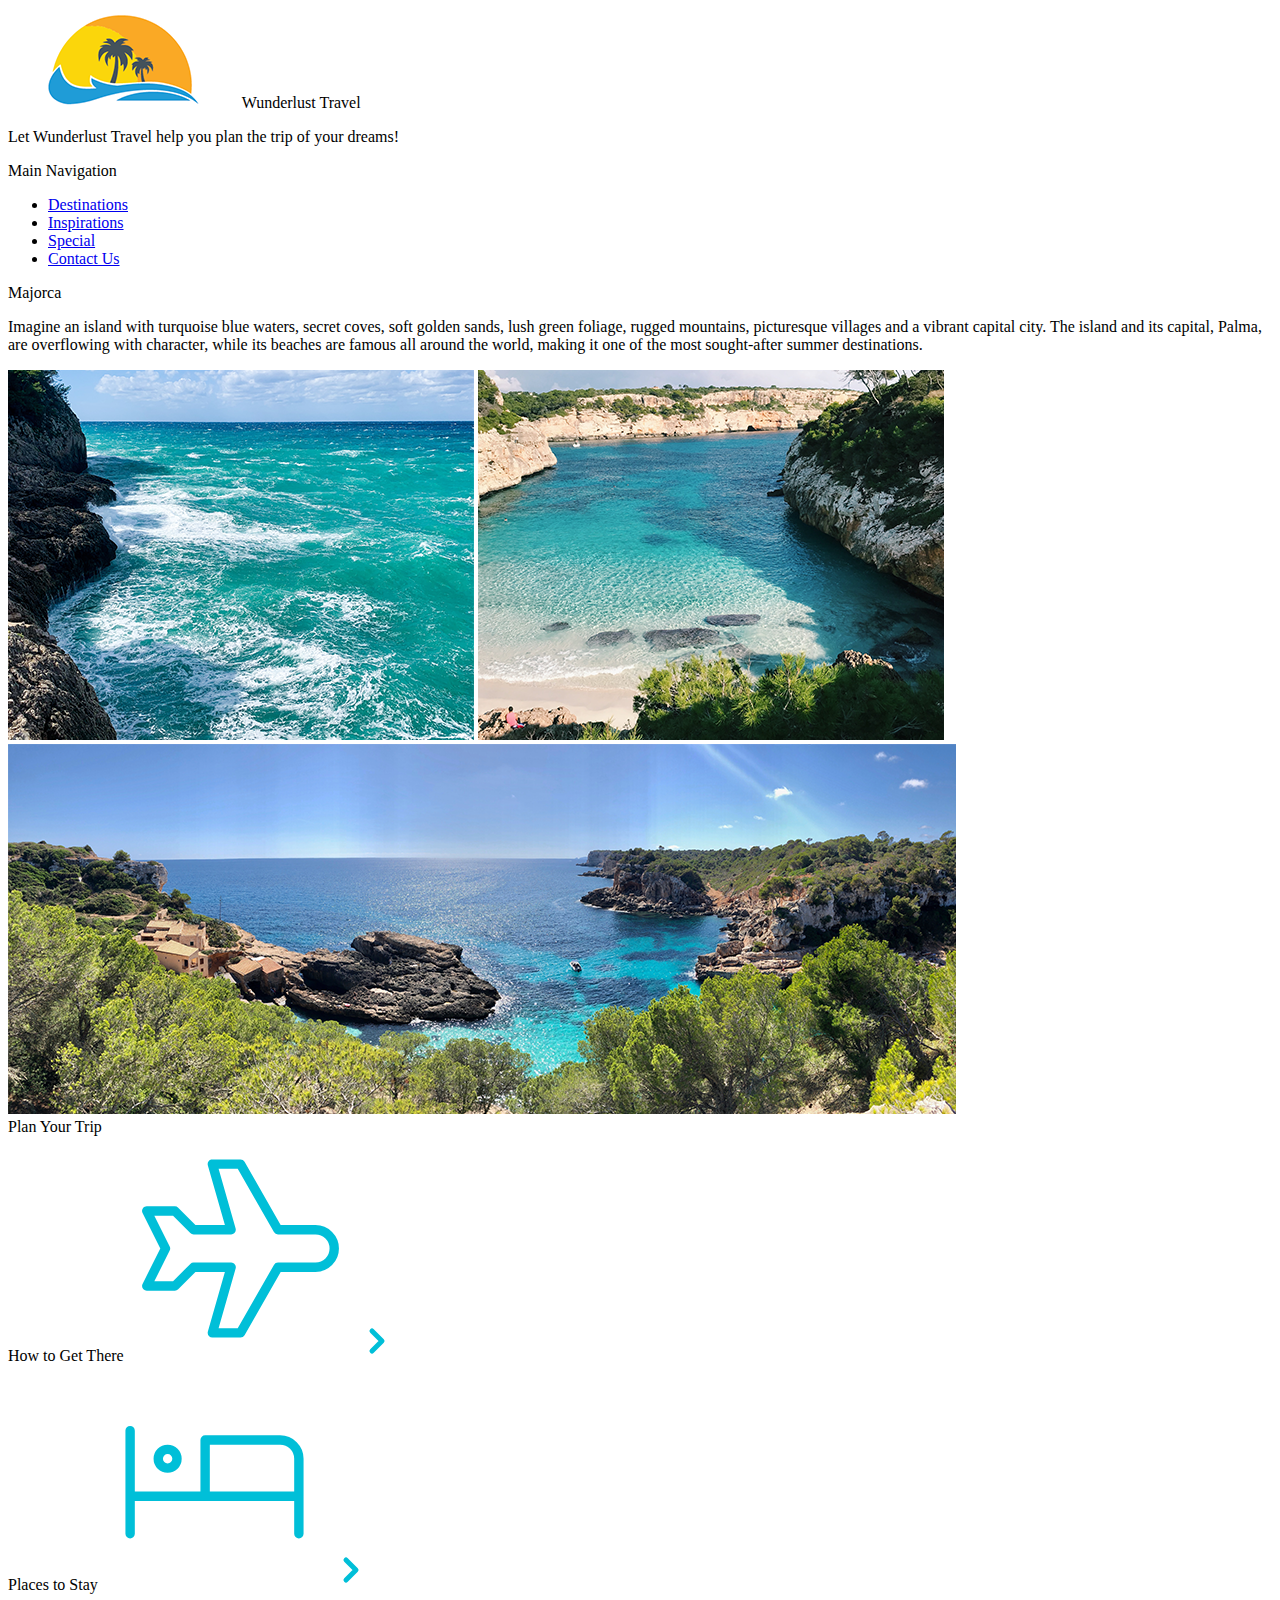
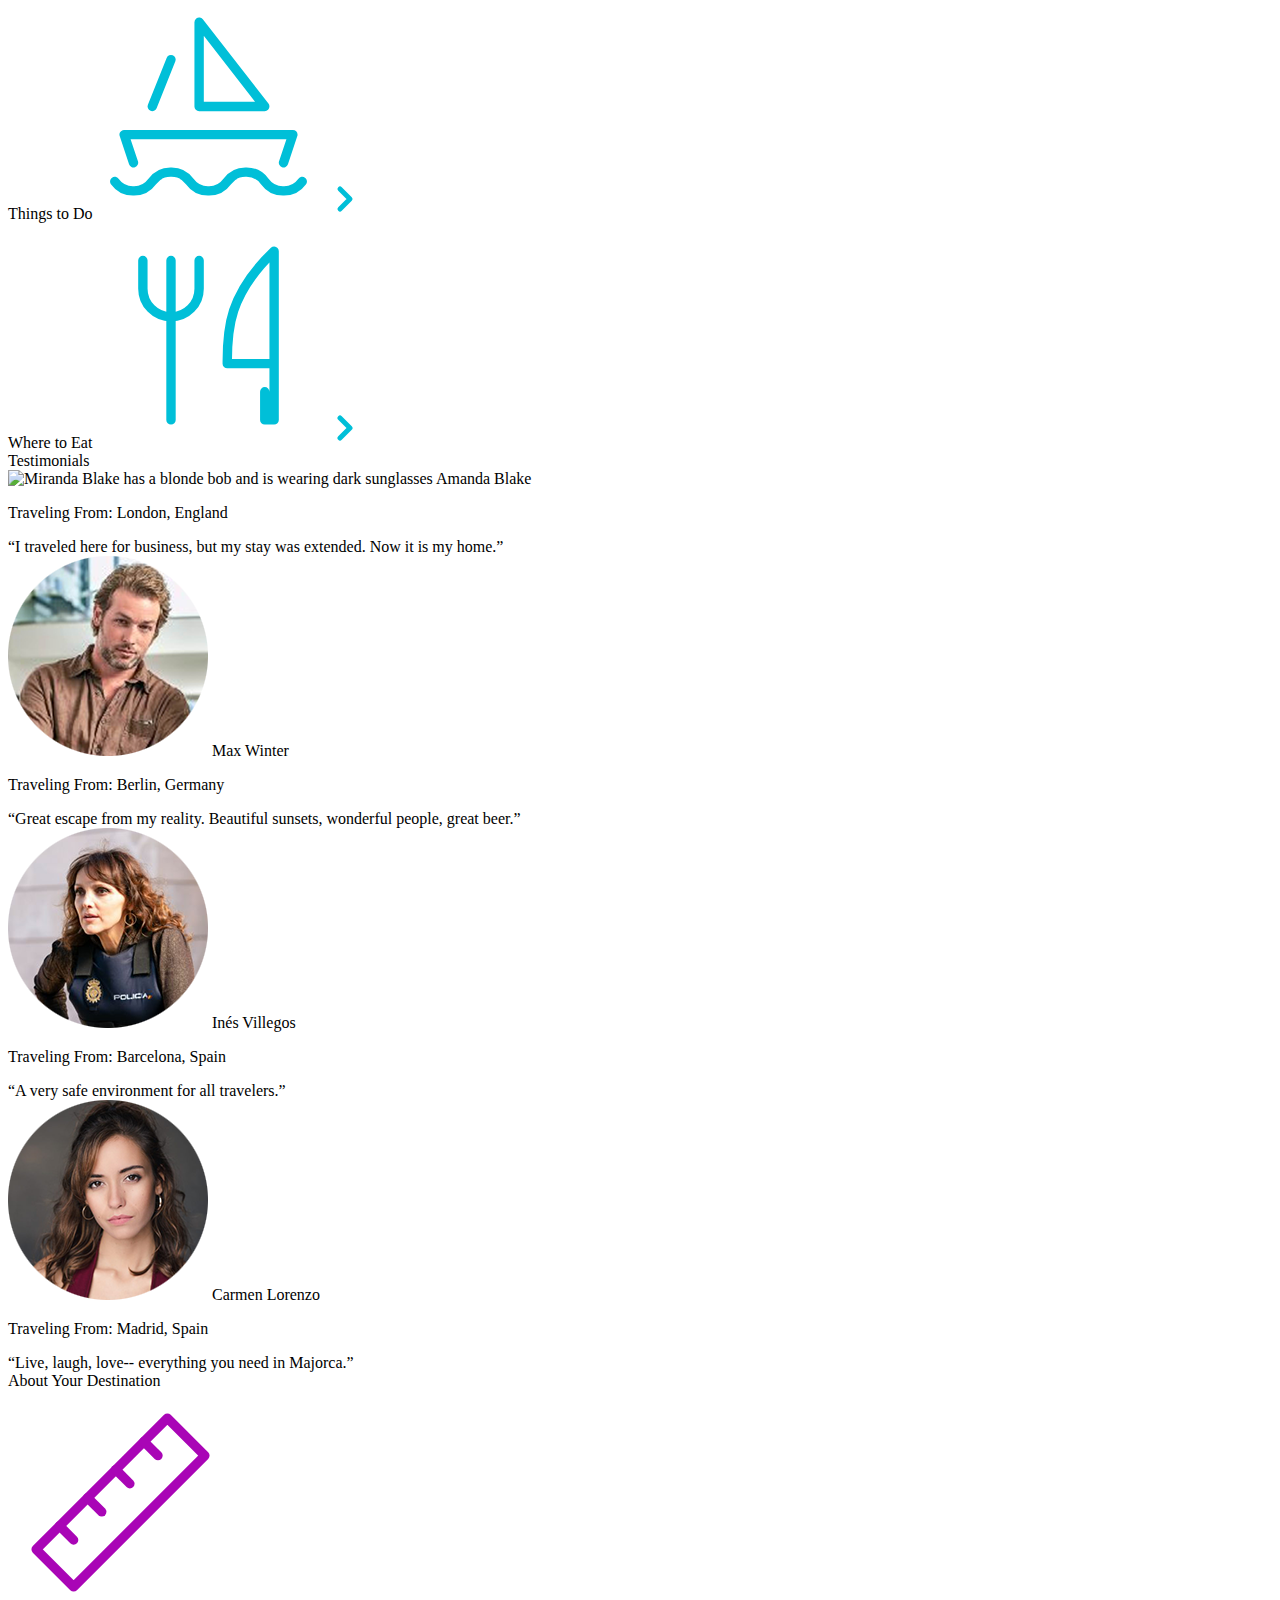
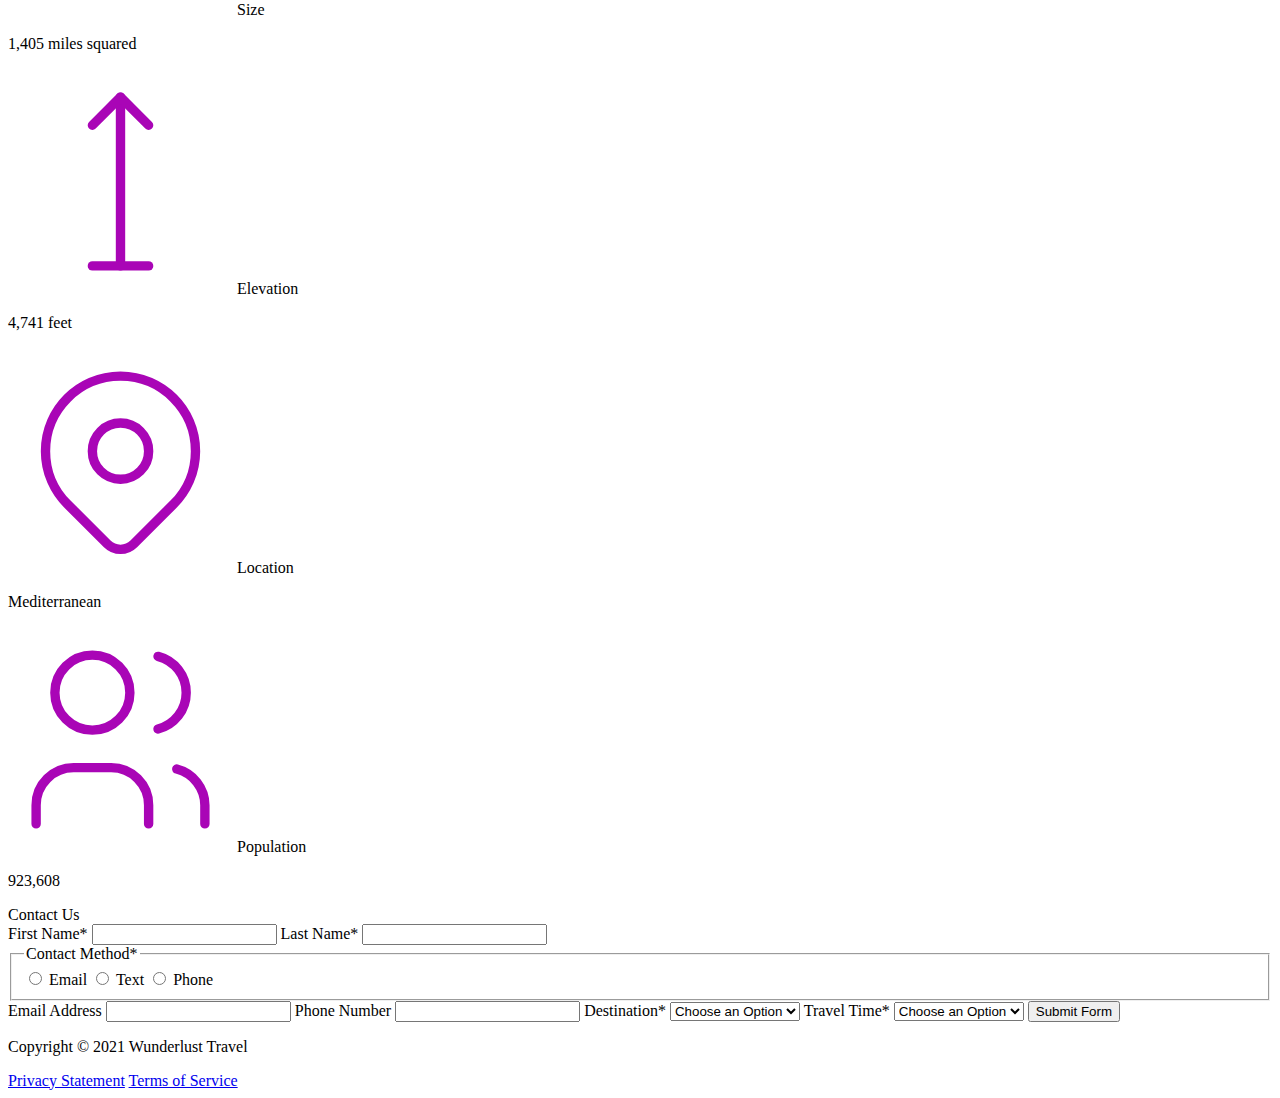
==== majorca-1.html @ b9d6cc97 "added majorca-1 html" ====
<!DOCTYPE html>
<html lang="en">
    <head>
<!--         Add all required tags in the head here - meta tags for SEO, responsiveness, and with info about the page, etc., in addition to tags to create a card on Twitter with a large image and open graph tags to allow for sharing on other social media sites -->
    </head>
    <body>
<!--         Reveiew the document and add the proper tags to all of the headings  throughout. Use the outline feature in the validator to ensure that these have been added correctly. See the image of the correct outline as a reference if you have questions 

Also review the alt text on all of the images to ensure that it is descriptive and appropriate-->
        <header>
            <img src="images/logo.png" alt="The Wunderlust logo shows blue waves and the outline of two palm trees against an orange sun">
            Wunderlust Travel
            <p>Let Wunderlust Travel help you plan the trip of your dreams!</p>
            <nav>
                Main Navigation
                <ul>
                    <li><a href="#">Destinations</a></li>
                    <li><a href="#">Inspirations</a></li>
                    <li><a href="#">Special</a></li>
                    <li><a href="#">Contact Us</a></li>
                </ul>
            </nav>
        </header>
        <main>
            <article>  
                Majorca
                <p>Imagine an island with turquoise blue waters, secret coves, soft golden sands, lush green foliage, rugged mountains, picturesque villages and a vibrant capital city. The island and its capital, Palma, are overflowing with character, while its beaches are famous all around the world, making it one of the most sought-after summer destinations.</p>
                <img src="images/majorca-waves.png" alt="Turquoise blue waters with white wave caps crashing against a rock cliff">
                <img src="images/majorca-beach.png" alt="beach">
                <img src="images/majorca-cove.png" alt="Deep blue water leading to the horizon with the island and trees in the foreground">
                <section>
                    Plan Your Trip
                    <section>
                        How to Get There
                        <svg xmlns="http://www.w3.org/2000/svg" class="icon icon-tabler icon-tabler-plane" width="225" height="225" viewBox="0 0 24 24" stroke-width="1" stroke="#00bfd8" fill="none" stroke-linecap="round" stroke-linejoin="round"> <path stroke="none" d="M0 0h24v24H0z" fill="none"/> <path d="M16 10h4a2 2 0 0 1 0 4h-4l-4 7h-3l2 -7h-4l-2 2h-3l2 -4l-2 -4h3l2 2h4l-2 -7h3z" /></svg>
                        <a href="#" title="Search for flights">
                            <svg xmlns="http://www.w3.org/2000/svg" class="icon icon-tabler icon-tabler-chevron-right" width="40" height="40" viewBox="0 0 24 24" stroke-width="3" stroke="#00bfd8" fill="none" stroke-linecap="round" stroke-linejoin="round"><path stroke="none" d="M0 0h24v24H0z" fill="none"/><polyline points="9 6 15 12 9 18" /></svg>
                        </a>
                    </section>      
                    <section>
                        Places to Stay
                        <svg xmlns="http://www.w3.org/2000/svg" class="icon icon-tabler icon-tabler-bed" width="225" height="225" viewBox="0 0 24 24" stroke-width="1" stroke="#00bfd8" fill="none" stroke-linecap="round" stroke-linejoin="round"><path stroke="none" d="M0 0h24v24H0z" fill="none"/><path d="M3 7v11m0 -4h18m0 4v-8a2 2 0 0 0 -2 -2h-8v6" /><circle cx="7" cy="10" r="1" /></svg>
                        <a href="#" title="Search for hotels">
                            <svg xmlns="http://www.w3.org/2000/svg" class="icon icon-tabler icon-tabler-chevron-right" width="40" height="40" viewBox="0 0 24 24" stroke-width="3" stroke="#00bfd8" fill="none" stroke-linecap="round" stroke-linejoin="round"><path stroke="none" d="M0 0h24v24H0z" fill="none"/><polyline points="9 6 15 12 9 18" /></svg> 
                        </a>
                    </section>
                    <section>
                        Things to Do
                        <svg xmlns="http://www.w3.org/2000/svg" class="icon icon-tabler icon-tabler-sailboat" width="225" height="225" viewBox="0 0 24 24" stroke-width="1" stroke="#00bfd8" fill="none" stroke-linecap="round" stroke-linejoin="round"><path stroke="none" d="M0 0h24v24H0z" fill="none"/><path d="M2 20a2.4 2.4 0 0 0 2 1a2.4 2.4 0 0 0 2 -1a2.4 2.4 0 0 1 2 -1a2.4 2.4 0 0 1 2 1a2.4 2.4 0 0 0 2 1a2.4 2.4 0 0 0 2 -1a2.4 2.4 0 0 1 2 -1a2.4 2.4 0 0 1 2 1a2.4 2.4 0 0 0 2 1a2.4 2.4 0 0 0 2 -1" /><path d="M4 18l-1 -3h18l-1 3" /><path d="M11 12h7l-7 -9v9" /><line x1="8" y1="7" x2="6" y2="12" /></svg>
                        <a href="#" title="Search for Activities">
                            <svg xmlns="http://www.w3.org/2000/svg" class="icon icon-tabler icon-tabler-chevron-right" width="40" height="40" viewBox="0 0 24 24" stroke-width="3" stroke="#00bfd8" fill="none" stroke-linecap="round" stroke-linejoin="round"><path stroke="none" d="M0 0h24v24H0z" fill="none"/><polyline points="9 6 15 12 9 18" /></svg> 
                        </a>                     
                    </section>    
                    <section>
                        Where to Eat
                        <svg xmlns="http://www.w3.org/2000/svg" class="icon icon-tabler icon-tabler-tools-kitchen-2" width="225" height="225" viewBox="0 0 24 24" stroke-width="1" stroke="#00bfd8" fill="none" stroke-linecap="round" stroke-linejoin="round"><path stroke="none" d="M0 0h24v24H0z" fill="none"/><path d="M19 3v12h-5c-.023 -3.681 .184 -7.406 5 -12zm0 12v6h-1v-3m-10 -14v17m-3 -17v3a3 3 0 1 0 6 0v-3" /></svg>
                        <a href="#" title="Search for Restaurants">
                            <svg xmlns="http://www.w3.org/2000/svg" class="icon icon-tabler icon-tabler-chevron-right" width="40" height="40" viewBox="0 0 24 24" stroke-width="3" stroke="#00bfd8" fill="none" stroke-linecap="round" stroke-linejoin="round"><path stroke="none" d="M0 0h24v24H0z" fill="none"/><polyline points="9 6 15 12 9 18" /></svg>                          
                        </a>
                    </section>   
                </section>
                <section>
                    Testimonials
                    <section>
                        <img src="images/mirando-blake.png" alt="Miranda Blake has a blonde bob and is wearing dark sunglasses">
                        Amanda Blake
                        <p>Traveling From: London, England</p>
                        <q>I traveled here for business, but my stay was extended. Now it is my home.</q>
                    </section>
                    <section>
                        <img src="images/max-winter.png" alt="Max Winter">
                        Max Winter
                        <p>Traveling From: Berlin, Germany</p>
                        <q>Great escape from my reality. Beautiful sunsets, wonderful people, great beer.</q>
                    </section>
                    <section>
                        <img src="images/ines-villegoes.png" alt="lady person">
                        Inés Villegos
                        <p>Traveling From: Barcelona, Spain</p>
                        <q>A very safe environment for all travelers.</q>
                    </section>
                    <section>
                        <img src="images/carmen-lorenzo.png" alt="Carmen Lorenzo has long, dark brown hair and is wearing gold hoop earrings">
                        Carmen Lorenzo
                        <p>Traveling From: Madrid, Spain</p>
                        <q>Live, laugh, love-- everything you need in Majorca.</q>
                    </section>
                </section>
                <section>
                    About Your Destination
                    <section>
                        <svg xmlns="http://www.w3.org/2000/svg" class="icon icon-tabler icon-tabler-ruler-2" width="225" height="225" viewBox="0 0 24 24" stroke-width="1" stroke="#a905b6" fill="none" stroke-linecap="round" stroke-linejoin="round"><path stroke="none" d="M0 0h24v24H0z" fill="none"/><path d="M17 3l4 4l-14 14l-4 -4z" /><path d="M16 7l-1.5 -1.5" /><path d="M13 10l-1.5 -1.5" /><path d="M10 13l-1.5 -1.5" /><path d="M7 16l-1.5 -1.5" /></svg>
                        Size
                        <p>1,405 miles squared</p>
                    </section>
                    <section>
                        <svg xmlns="http://www.w3.org/2000/svg" class="icon icon-tabler icon-tabler-arrow-top-bar" width="225" height="225" viewBox="0 0 24 24" stroke-width="1" stroke="#a905b6" fill="none" stroke-linecap="round" stroke-linejoin="round"><path stroke="none" d="M0 0h24v24H0z" fill="none"/><line x1="12" y1="21" x2="12" y2="3" /><path d="M15 6l-3 -3l-3 3" /><line x1="9" y1="21" x2="15" y2="21" /></svg>
                        Elevation
                        <p>4,741 feet</p>
                    </section>
                    <section>
                        <svg xmlns="http://www.w3.org/2000/svg" class="icon icon-tabler icon-tabler-map-pin" width="225" height="225" viewBox="0 0 24 24" stroke-width="1" stroke="#a905b6" fill="none" stroke-linecap="round" stroke-linejoin="round"><path stroke="none" d="M0 0h24v24H0z" fill="none"/><circle cx="12" cy="11" r="3" /><path d="M17.657 16.657l-4.243 4.243a2 2 0 0 1 -2.827 0l-4.244 -4.243a8 8 0 1 1 11.314 0z" /></svg>
                        Location
                        <p>Mediterranean</p>
                    </section>
                    <section>
                        <svg xmlns="http://www.w3.org/2000/svg" class="icon icon-tabler icon-tabler-users" width="225" height="225" viewBox="0 0 24 24" stroke-width="1" stroke="#a905b6" fill="none" stroke-linecap="round" stroke-linejoin="round"><path stroke="none" d="M0 0h24v24H0z" fill="none"/><circle cx="9" cy="7" r="4" /><path d="M3 21v-2a4 4 0 0 1 4 -4h4a4 4 0 0 1 4 4v2" /><path d="M16 3.13a4 4 0 0 1 0 7.75" /><path d="M21 21v-2a4 4 0 0 0 -3 -3.85" /></svg>
                        Population
                        <p>923,608</p>
                    </section>
                </section>
                <section>
                    Contact Us
                    <form method="post" action="https://wp.zybooks.com/form-viewer.php">
                        <label for="fName">First Name<span>*</span></label>
                        <input type="text" name="fName" id="fName" autocomplete="given-name" required>
                        <label for="lName">Last Name<span>*</span></label>
                        <input type="text" name="lName" id="lName" autocomplete="family-name" required>
                        <fieldset>
                            <legend>Contact Method<span>*</span></legend>
                            <input type="radio" name="contactPref" id="prefEmail" required>
                            <label for="prefEmail">Email</label>
                            <input type="radio" name="contactPref" id="prefText">
                            <label for="prefText">Text</label>
                            <input type="radio" name="contactPref" id="prefPhone">
                            <label for="prefPhone">Phone</label>
                        </fieldset>
                        <label for="email">Email Address</label>
                        <input type="email" name="email" id="email" autocomplete="email">
                        <label for="phone">Phone Number</label>
                        <input type="tel" name="phone" id="phone" autocomplete="tel">
                        <label for="destination">Destination<span>*</span></label>
                        <select name="destination" id="destination" required>
                            <option value="">Choose an Option</option>
                            <option value="barcelona">Barcelona</option>
                            <option value="granada">Granada</option>
                            <option value="ibiza">Ibiza</option>
                            <option value="madrid">Madrid</option>
                            <option value="majora">Majora</option>
                            <option value="seville">Seville</option>
                            <option value="tenerife">Tenerife</option>
                            <option value="valencia">Valencia</option>
                        </select>
                        <label for="travelTime">Travel Time<span>*</span></label>
                        <select name="travelTime" id="travelTime" required>
                            <option value="">Choose an Option</option>
                            <option value="fall">Fall</option>
                            <option value="winter">Winter</option>
                            <option value="spring">Spring</option>
                            <option value="summer">Summer</option>
                            <option value="flexible">Flexible</option>
                        </select>
                        <input type="submit" name="mySubmit" id="mySubmit" value="Submit Form">
                    </form>
                </section>
            </article>
        </main>
        <footer>
            <p>Copyright &copy; 2021 Wunderlust Travel</p>
            <a href="#">Privacy Statement</a>
            <a href="#">Terms of Service</a>
        </footer>
    </body>
</html>
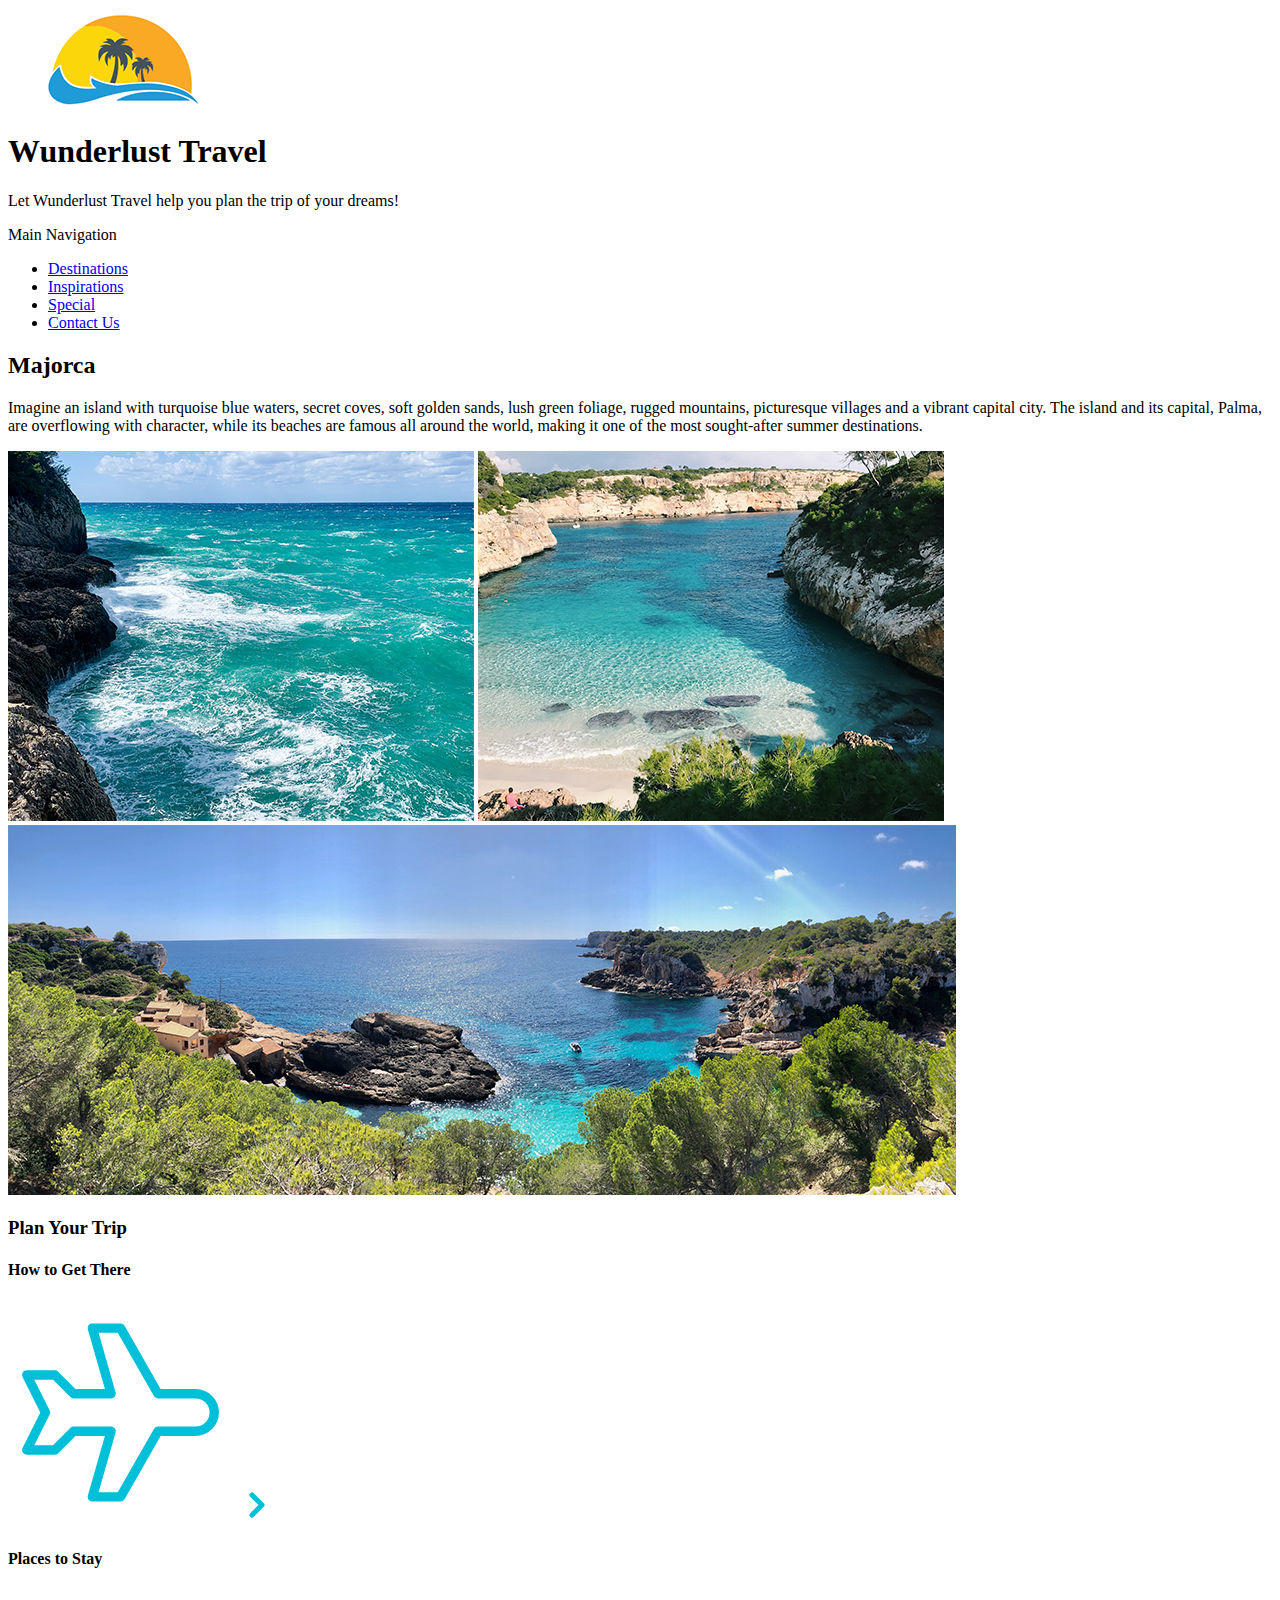
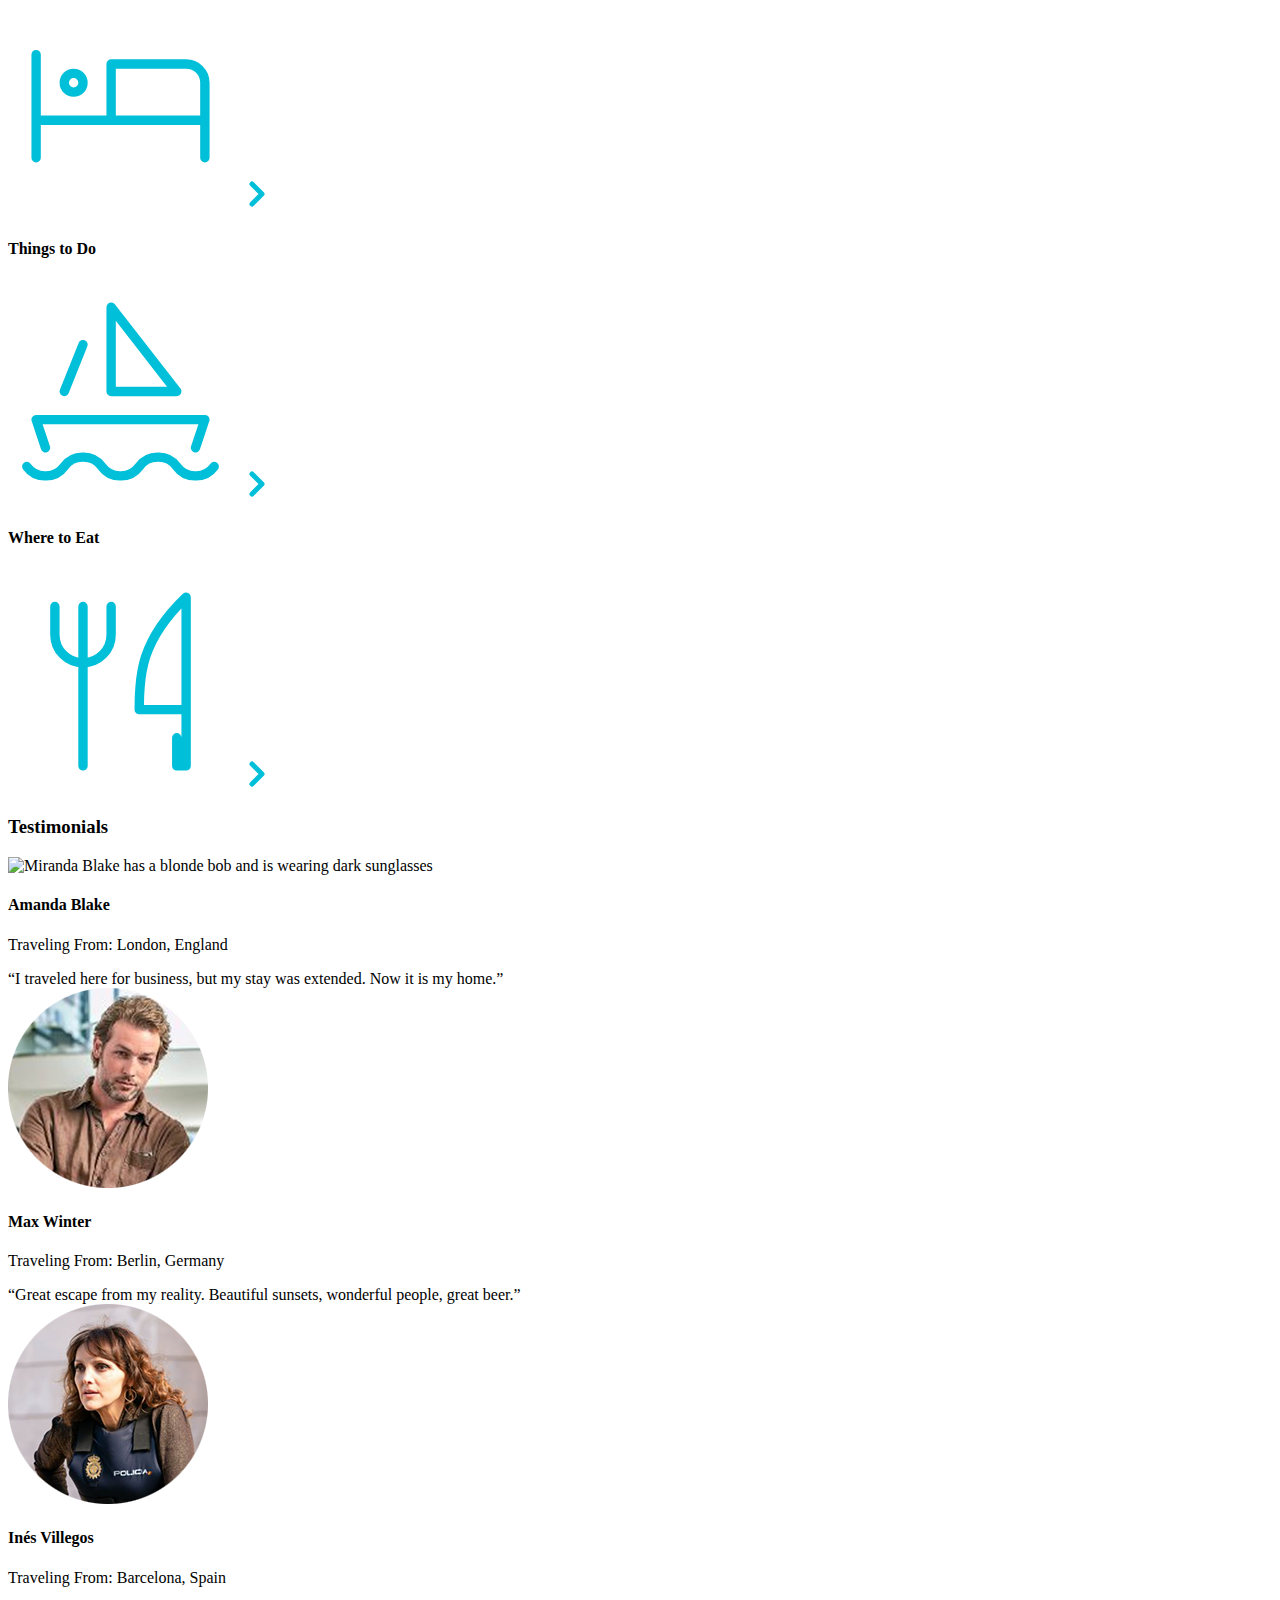
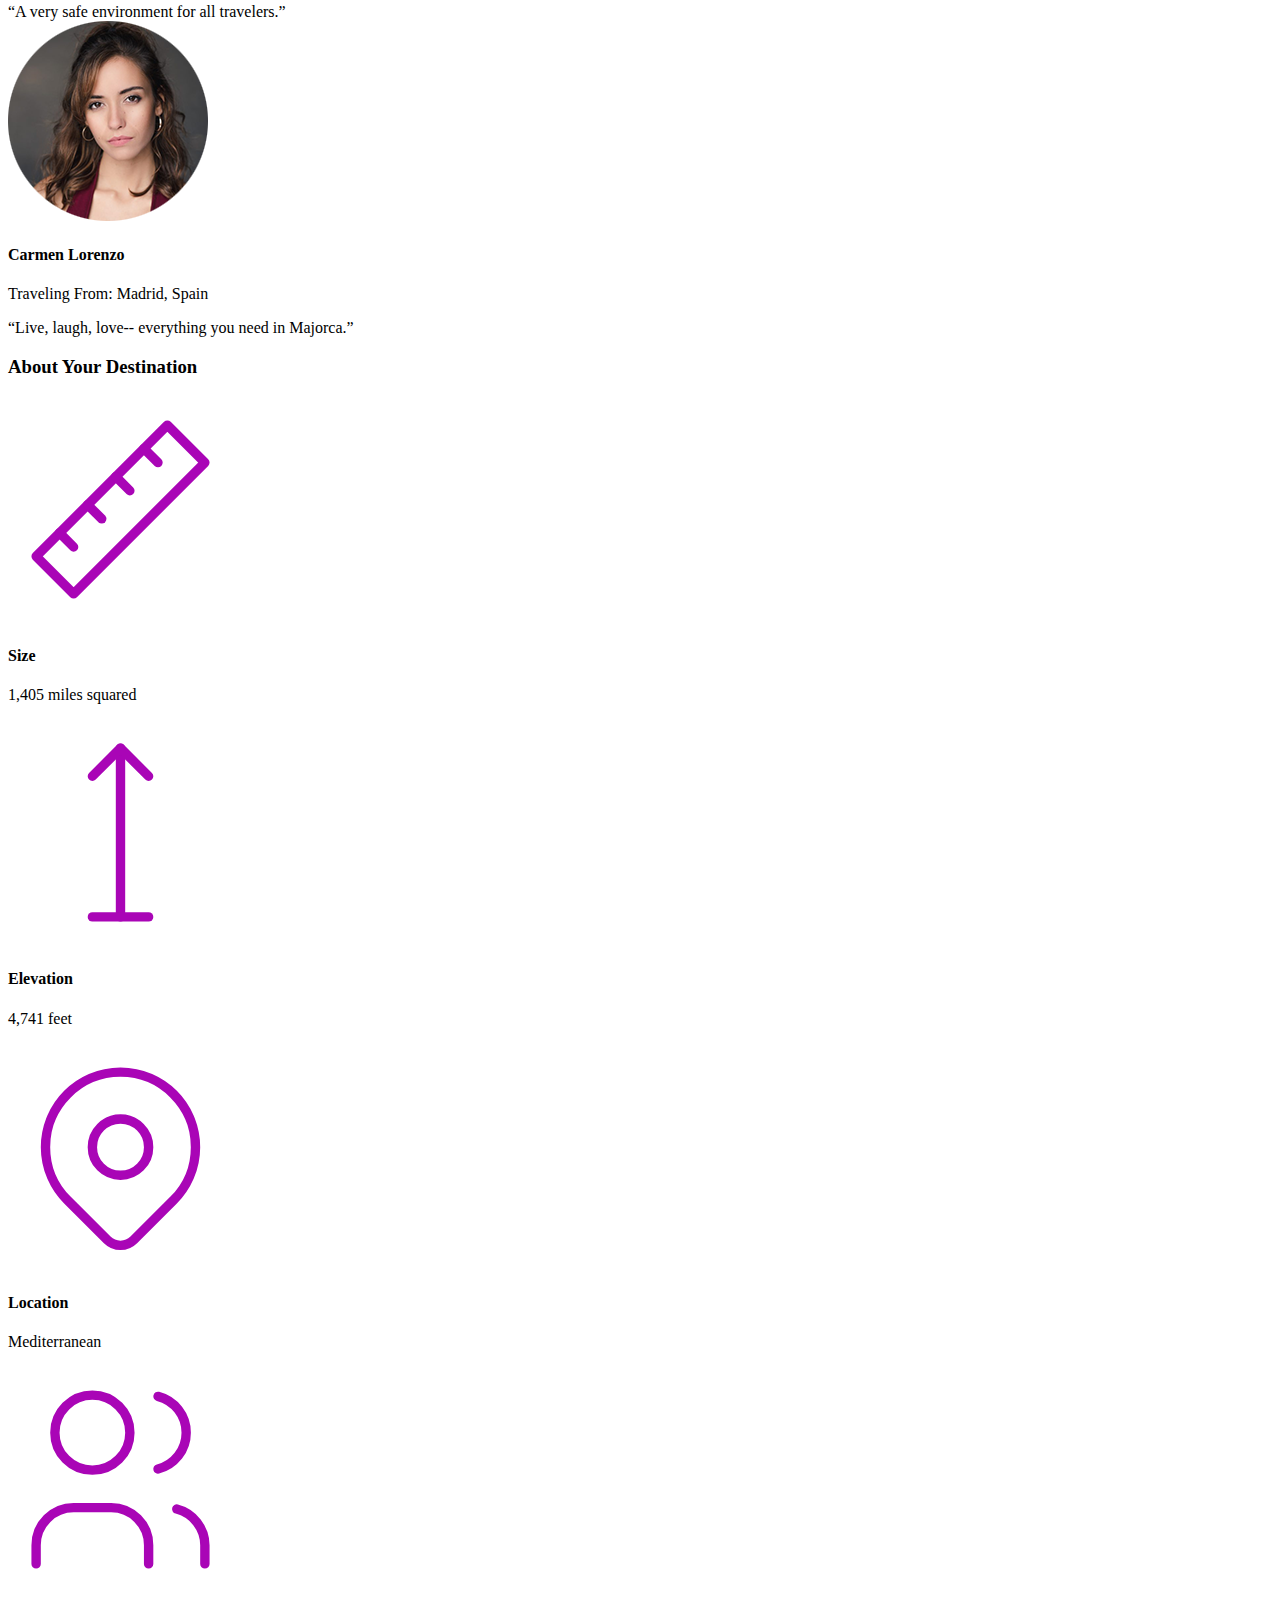
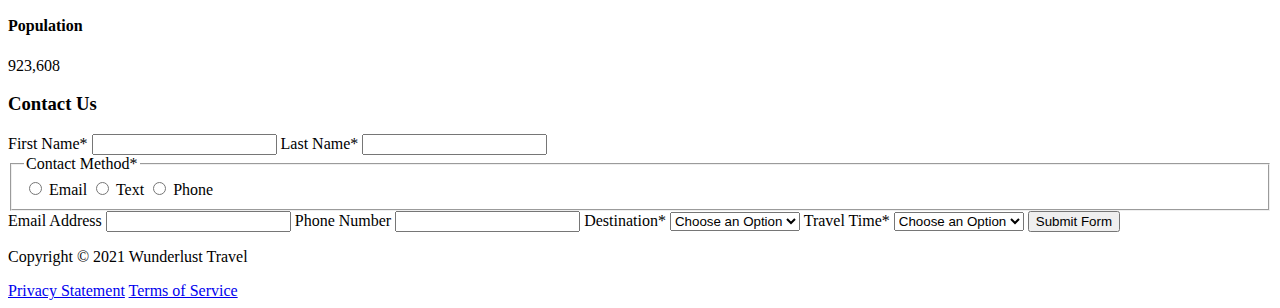
==== commit 08c2b2ae: "added heading tags and initial meta tags" ====
--- a/majorca-1.html
+++ b/majorca-1.html
@@ -1,6 +1,11 @@
 <!DOCTYPE html>
 <html lang="en">
     <head>
+        <meta charset="UTF-8">
+        <meta http-equiv="X-UA-Compatible" content="IE=edge">
+        <meta name="viewport" content="width=device-width, initial-scale=1.0">
+        <meta name="author" content="Mikey Amella">
+        <title>Wunderlust</title>
 <!--         Add all required tags in the head here - meta tags for SEO, responsiveness, and with info about the page, etc., in addition to tags to create a card on Twitter with a large image and open graph tags to allow for sharing on other social media sites -->
     </head>
     <body>
@@ -9,7 +14,7 @@
 Also review the alt text on all of the images to ensure that it is descriptive and appropriate-->
         <header>
             <img src="images/logo.png" alt="The Wunderlust logo shows blue waves and the outline of two palm trees against an orange sun">
-            Wunderlust Travel
+            <h1>Wunderlust Travel</h1>
             <p>Let Wunderlust Travel help you plan the trip of your dreams!</p>
             <nav>
                 Main Navigation
@@ -23,36 +28,36 @@
         </header>
         <main>
             <article>  
-                Majorca
+                <h2>Majorca</h2>
                 <p>Imagine an island with turquoise blue waters, secret coves, soft golden sands, lush green foliage, rugged mountains, picturesque villages and a vibrant capital city. The island and its capital, Palma, are overflowing with character, while its beaches are famous all around the world, making it one of the most sought-after summer destinations.</p>
                 <img src="images/majorca-waves.png" alt="Turquoise blue waters with white wave caps crashing against a rock cliff">
                 <img src="images/majorca-beach.png" alt="beach">
                 <img src="images/majorca-cove.png" alt="Deep blue water leading to the horizon with the island and trees in the foreground">
                 <section>
-                    Plan Your Trip
+                    <h3>Plan Your Trip</h3>
                     <section>
-                        How to Get There
+                        <h4>How to Get There</h4>
                         <svg xmlns="http://www.w3.org/2000/svg" class="icon icon-tabler icon-tabler-plane" width="225" height="225" viewBox="0 0 24 24" stroke-width="1" stroke="#00bfd8" fill="none" stroke-linecap="round" stroke-linejoin="round"> <path stroke="none" d="M0 0h24v24H0z" fill="none"/> <path d="M16 10h4a2 2 0 0 1 0 4h-4l-4 7h-3l2 -7h-4l-2 2h-3l2 -4l-2 -4h3l2 2h4l-2 -7h3z" /></svg>
                         <a href="#" title="Search for flights">
                             <svg xmlns="http://www.w3.org/2000/svg" class="icon icon-tabler icon-tabler-chevron-right" width="40" height="40" viewBox="0 0 24 24" stroke-width="3" stroke="#00bfd8" fill="none" stroke-linecap="round" stroke-linejoin="round"><path stroke="none" d="M0 0h24v24H0z" fill="none"/><polyline points="9 6 15 12 9 18" /></svg>
                         </a>
                     </section>      
                     <section>
-                        Places to Stay
+                        <h4>Places to Stay</h4>
                         <svg xmlns="http://www.w3.org/2000/svg" class="icon icon-tabler icon-tabler-bed" width="225" height="225" viewBox="0 0 24 24" stroke-width="1" stroke="#00bfd8" fill="none" stroke-linecap="round" stroke-linejoin="round"><path stroke="none" d="M0 0h24v24H0z" fill="none"/><path d="M3 7v11m0 -4h18m0 4v-8a2 2 0 0 0 -2 -2h-8v6" /><circle cx="7" cy="10" r="1" /></svg>
                         <a href="#" title="Search for hotels">
                             <svg xmlns="http://www.w3.org/2000/svg" class="icon icon-tabler icon-tabler-chevron-right" width="40" height="40" viewBox="0 0 24 24" stroke-width="3" stroke="#00bfd8" fill="none" stroke-linecap="round" stroke-linejoin="round"><path stroke="none" d="M0 0h24v24H0z" fill="none"/><polyline points="9 6 15 12 9 18" /></svg> 
                         </a>
                     </section>
                     <section>
-                        Things to Do
+                        <h4>Things to Do</h4>
                         <svg xmlns="http://www.w3.org/2000/svg" class="icon icon-tabler icon-tabler-sailboat" width="225" height="225" viewBox="0 0 24 24" stroke-width="1" stroke="#00bfd8" fill="none" stroke-linecap="round" stroke-linejoin="round"><path stroke="none" d="M0 0h24v24H0z" fill="none"/><path d="M2 20a2.4 2.4 0 0 0 2 1a2.4 2.4 0 0 0 2 -1a2.4 2.4 0 0 1 2 -1a2.4 2.4 0 0 1 2 1a2.4 2.4 0 0 0 2 1a2.4 2.4 0 0 0 2 -1a2.4 2.4 0 0 1 2 -1a2.4 2.4 0 0 1 2 1a2.4 2.4 0 0 0 2 1a2.4 2.4 0 0 0 2 -1" /><path d="M4 18l-1 -3h18l-1 3" /><path d="M11 12h7l-7 -9v9" /><line x1="8" y1="7" x2="6" y2="12" /></svg>
                         <a href="#" title="Search for Activities">
                             <svg xmlns="http://www.w3.org/2000/svg" class="icon icon-tabler icon-tabler-chevron-right" width="40" height="40" viewBox="0 0 24 24" stroke-width="3" stroke="#00bfd8" fill="none" stroke-linecap="round" stroke-linejoin="round"><path stroke="none" d="M0 0h24v24H0z" fill="none"/><polyline points="9 6 15 12 9 18" /></svg> 
                         </a>                     
                     </section>    
                     <section>
-                        Where to Eat
+                        <h4>Where to Eat</h4>
                         <svg xmlns="http://www.w3.org/2000/svg" class="icon icon-tabler icon-tabler-tools-kitchen-2" width="225" height="225" viewBox="0 0 24 24" stroke-width="1" stroke="#00bfd8" fill="none" stroke-linecap="round" stroke-linejoin="round"><path stroke="none" d="M0 0h24v24H0z" fill="none"/><path d="M19 3v12h-5c-.023 -3.681 .184 -7.406 5 -12zm0 12v6h-1v-3m-10 -14v17m-3 -17v3a3 3 0 1 0 6 0v-3" /></svg>
                         <a href="#" title="Search for Restaurants">
                             <svg xmlns="http://www.w3.org/2000/svg" class="icon icon-tabler icon-tabler-chevron-right" width="40" height="40" viewBox="0 0 24 24" stroke-width="3" stroke="#00bfd8" fill="none" stroke-linecap="round" stroke-linejoin="round"><path stroke="none" d="M0 0h24v24H0z" fill="none"/><polyline points="9 6 15 12 9 18" /></svg>                          
@@ -60,57 +65,57 @@
                     </section>   
                 </section>
                 <section>
-                    Testimonials
+                    <h3>Testimonials</h3>
                     <section>
                         <img src="images/mirando-blake.png" alt="Miranda Blake has a blonde bob and is wearing dark sunglasses">
-                        Amanda Blake
+                        <h4>Amanda Blake</h4>
                         <p>Traveling From: London, England</p>
                         <q>I traveled here for business, but my stay was extended. Now it is my home.</q>
                     </section>
                     <section>
                         <img src="images/max-winter.png" alt="Max Winter">
-                        Max Winter
+                        <h4>Max Winter</h4>
                         <p>Traveling From: Berlin, Germany</p>
                         <q>Great escape from my reality. Beautiful sunsets, wonderful people, great beer.</q>
                     </section>
                     <section>
                         <img src="images/ines-villegoes.png" alt="lady person">
-                        Inés Villegos
+                        <h4>Inés Villegos</h4>
                         <p>Traveling From: Barcelona, Spain</p>
                         <q>A very safe environment for all travelers.</q>
                     </section>
                     <section>
                         <img src="images/carmen-lorenzo.png" alt="Carmen Lorenzo has long, dark brown hair and is wearing gold hoop earrings">
-                        Carmen Lorenzo
+                        <h4>Carmen Lorenzo</h4>
                         <p>Traveling From: Madrid, Spain</p>
                         <q>Live, laugh, love-- everything you need in Majorca.</q>
                     </section>
                 </section>
                 <section>
-                    About Your Destination
+                    <h3>About Your Destination</h3>
                     <section>
                         <svg xmlns="http://www.w3.org/2000/svg" class="icon icon-tabler icon-tabler-ruler-2" width="225" height="225" viewBox="0 0 24 24" stroke-width="1" stroke="#a905b6" fill="none" stroke-linecap="round" stroke-linejoin="round"><path stroke="none" d="M0 0h24v24H0z" fill="none"/><path d="M17 3l4 4l-14 14l-4 -4z" /><path d="M16 7l-1.5 -1.5" /><path d="M13 10l-1.5 -1.5" /><path d="M10 13l-1.5 -1.5" /><path d="M7 16l-1.5 -1.5" /></svg>
-                        Size
+                        <h4>Size</h4>
                         <p>1,405 miles squared</p>
                     </section>
                     <section>
                         <svg xmlns="http://www.w3.org/2000/svg" class="icon icon-tabler icon-tabler-arrow-top-bar" width="225" height="225" viewBox="0 0 24 24" stroke-width="1" stroke="#a905b6" fill="none" stroke-linecap="round" stroke-linejoin="round"><path stroke="none" d="M0 0h24v24H0z" fill="none"/><line x1="12" y1="21" x2="12" y2="3" /><path d="M15 6l-3 -3l-3 3" /><line x1="9" y1="21" x2="15" y2="21" /></svg>
-                        Elevation
+                        <h4>Elevation</h4>
                         <p>4,741 feet</p>
                     </section>
                     <section>
                         <svg xmlns="http://www.w3.org/2000/svg" class="icon icon-tabler icon-tabler-map-pin" width="225" height="225" viewBox="0 0 24 24" stroke-width="1" stroke="#a905b6" fill="none" stroke-linecap="round" stroke-linejoin="round"><path stroke="none" d="M0 0h24v24H0z" fill="none"/><circle cx="12" cy="11" r="3" /><path d="M17.657 16.657l-4.243 4.243a2 2 0 0 1 -2.827 0l-4.244 -4.243a8 8 0 1 1 11.314 0z" /></svg>
-                        Location
+                        <h4>Location</h4>
                         <p>Mediterranean</p>
                     </section>
                     <section>
                         <svg xmlns="http://www.w3.org/2000/svg" class="icon icon-tabler icon-tabler-users" width="225" height="225" viewBox="0 0 24 24" stroke-width="1" stroke="#a905b6" fill="none" stroke-linecap="round" stroke-linejoin="round"><path stroke="none" d="M0 0h24v24H0z" fill="none"/><circle cx="9" cy="7" r="4" /><path d="M3 21v-2a4 4 0 0 1 4 -4h4a4 4 0 0 1 4 4v2" /><path d="M16 3.13a4 4 0 0 1 0 7.75" /><path d="M21 21v-2a4 4 0 0 0 -3 -3.85" /></svg>
-                        Population
+                        <h4>Population</h4>
                         <p>923,608</p>
                     </section>
                 </section>
                 <section>
-                    Contact Us
+                    <h3>Contact Us</h3>
                     <form method="post" action="https://wp.zybooks.com/form-viewer.php">
                         <label for="fName">First Name<span>*</span></label>
                         <input type="text" name="fName" id="fName" autocomplete="given-name" required>
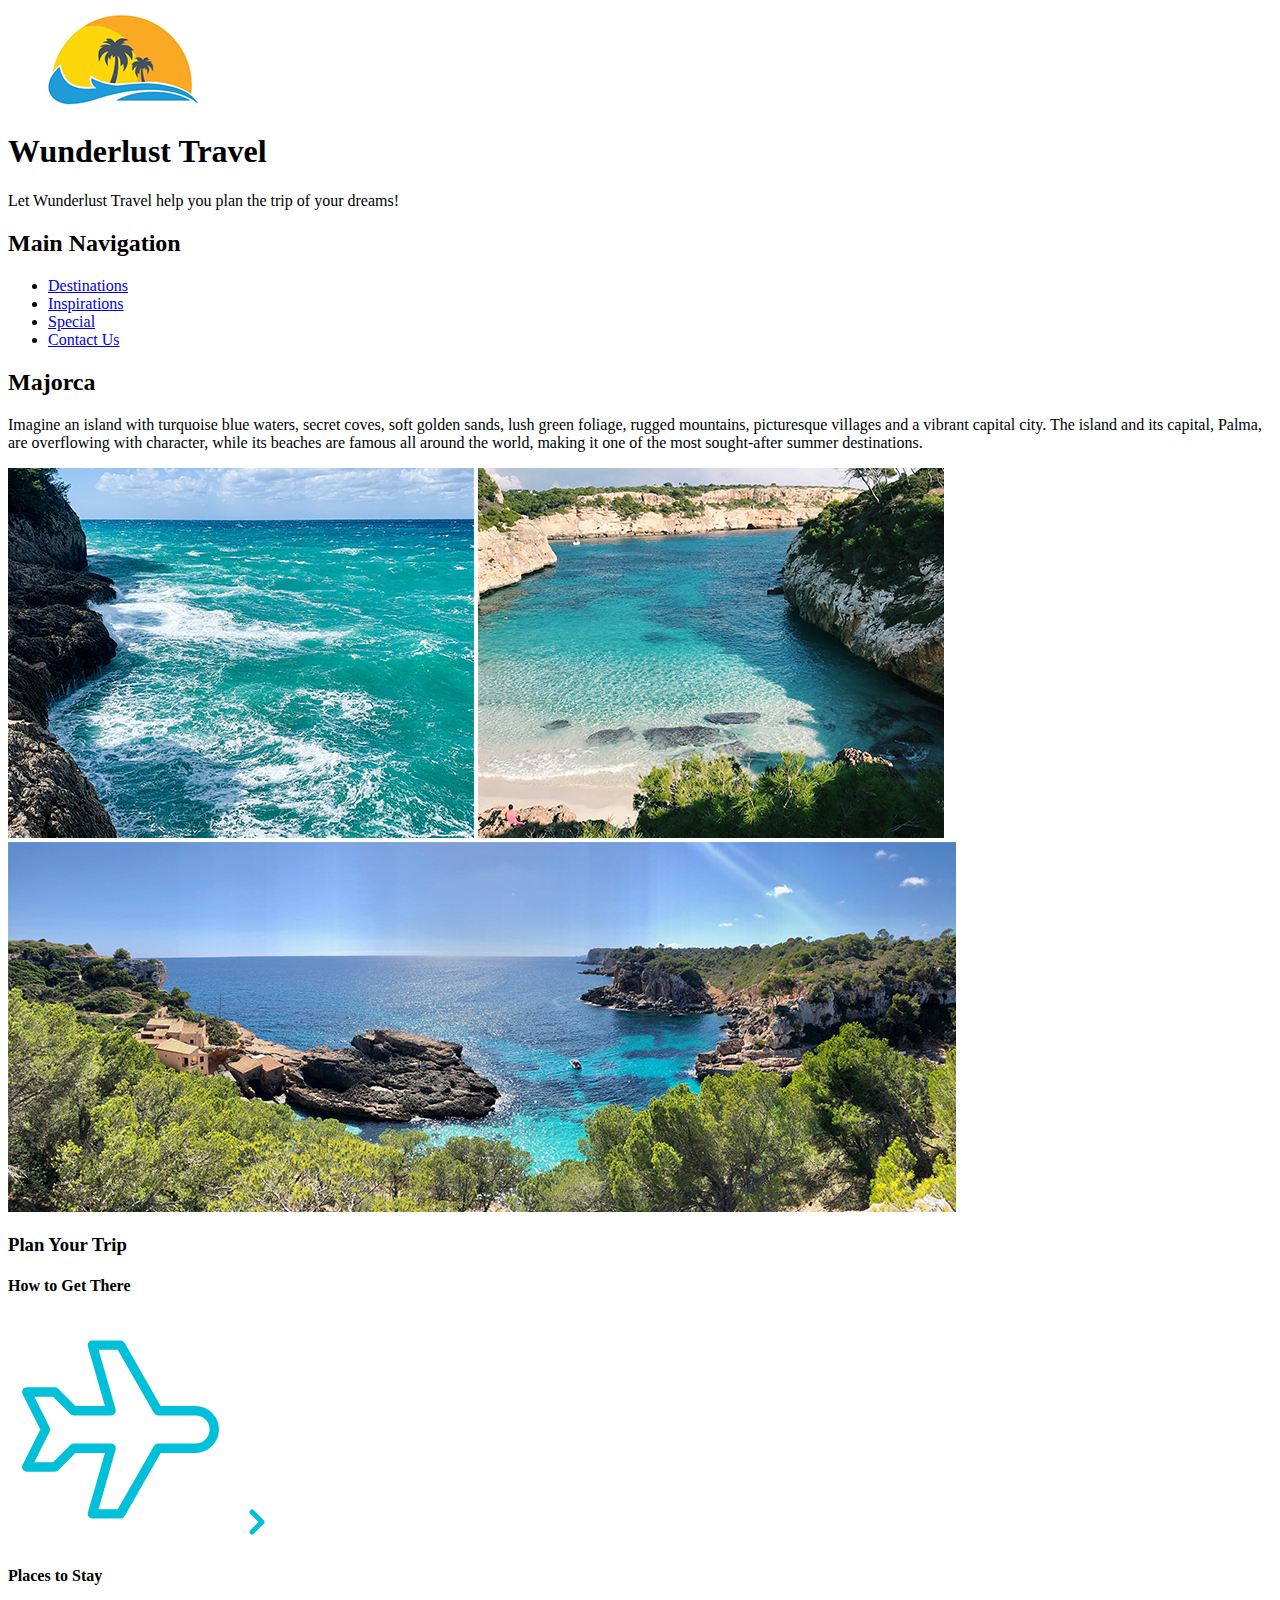
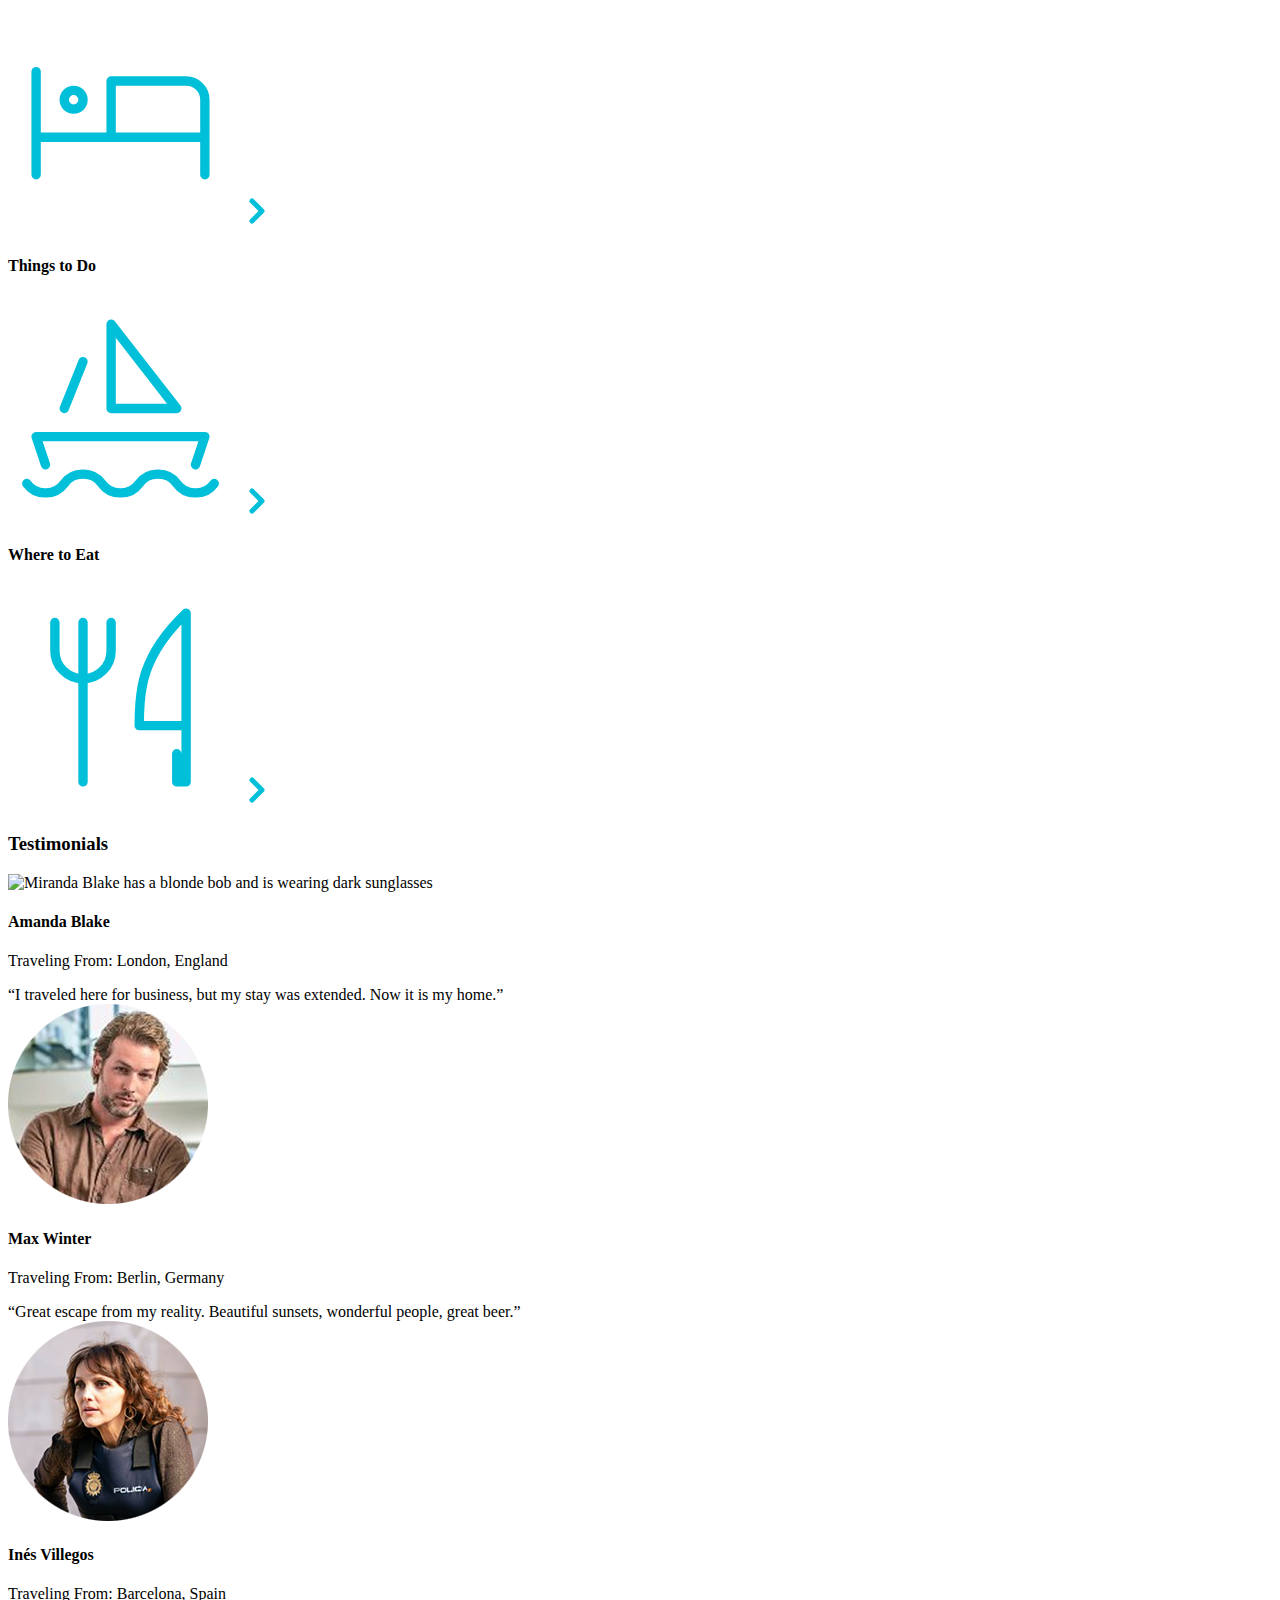
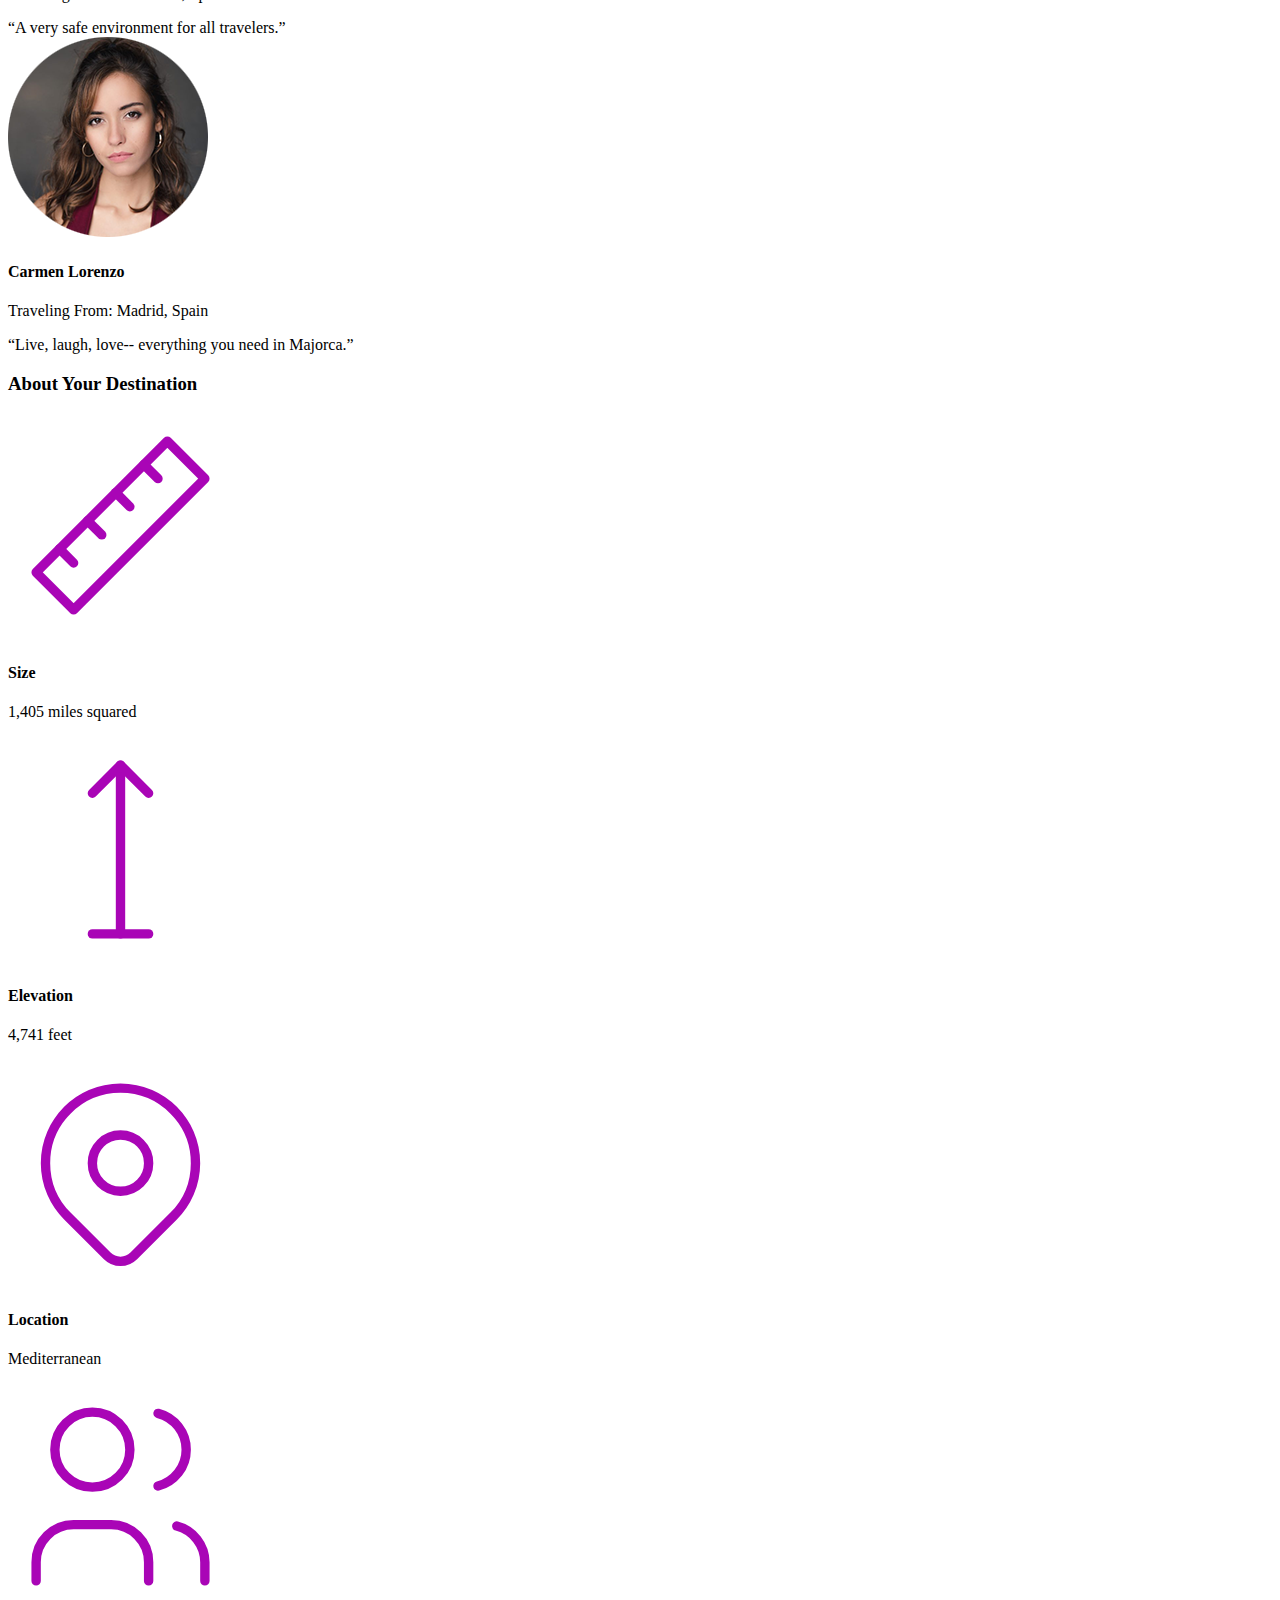
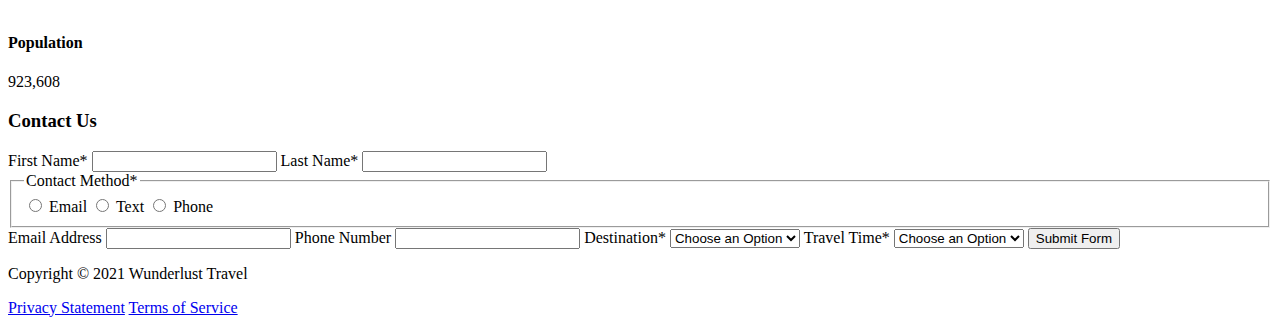
==== commit 0fead209: "added h2 to main navigation" ====
--- a/majorca-1.html
+++ b/majorca-1.html
@@ -17,7 +17,7 @@
             <h1>Wunderlust Travel</h1>
             <p>Let Wunderlust Travel help you plan the trip of your dreams!</p>
             <nav>
-                Main Navigation
+                <h2>Main Navigation</h2>
                 <ul>
                     <li><a href="#">Destinations</a></li>
                     <li><a href="#">Inspirations</a></li>
